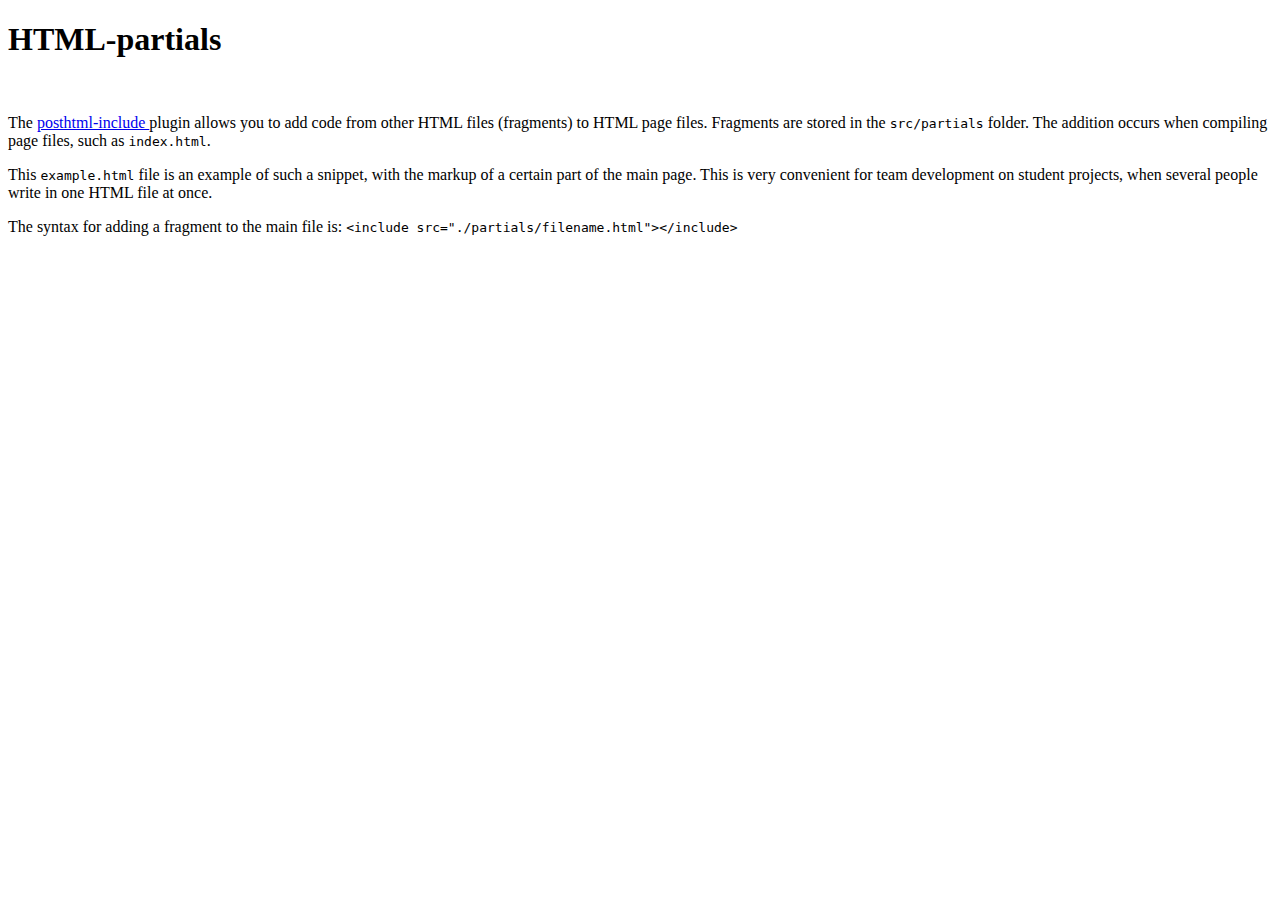
==== index.html @ abdbc441 "Deploying to gh-pages from @ EkaterinaKononenko/goit-js-hw-11@368d27073a7d1d710c6bcd3efbf0f60bd6be8b" ====
<!DOCTYPE html><html lang="ru"><head><meta charset="utf-8"><meta name="viewport" content="width=device-width, initial-scale=1.0"><title>Page title</title><link rel="stylesheet" href="/parcel-project-template/index.569a4d11.css"><script type="module" src="/parcel-project-template/index.cdc84ddc.js"></script><script src="/parcel-project-template/index.6c2642bc.js" nomodule="" defer></script></head><body>  <article class="example" id="uk"> <h1>HTML-partials</h1>  <img src="/parcel-project-template/logo.268195b3.png" alt="" width="320"> <p> The <a href="https://github.com/posthtml/posthtml-include" target="_blank" rel="noopener noreferrer"> posthtml-include </a> plugin allows you to add code from other HTML files (fragments) to HTML page files. Fragments are stored in the <code>src/partials</code> folder. The addition occurs when compiling page files, such as <code>index.html</code>. </p> <p> This <code>example.html</code> file is an example of such a snippet, with the markup of a certain part of the main page. This is very convenient for team development on student projects, when several people write in one HTML file at once. </p> <p> The syntax for adding a fragment to the main file is: <code> &lt;include src="./partials/filename.html"&gt;&lt;/include&gt;</code> </p> <div class="background"></div> </article> </body></html>
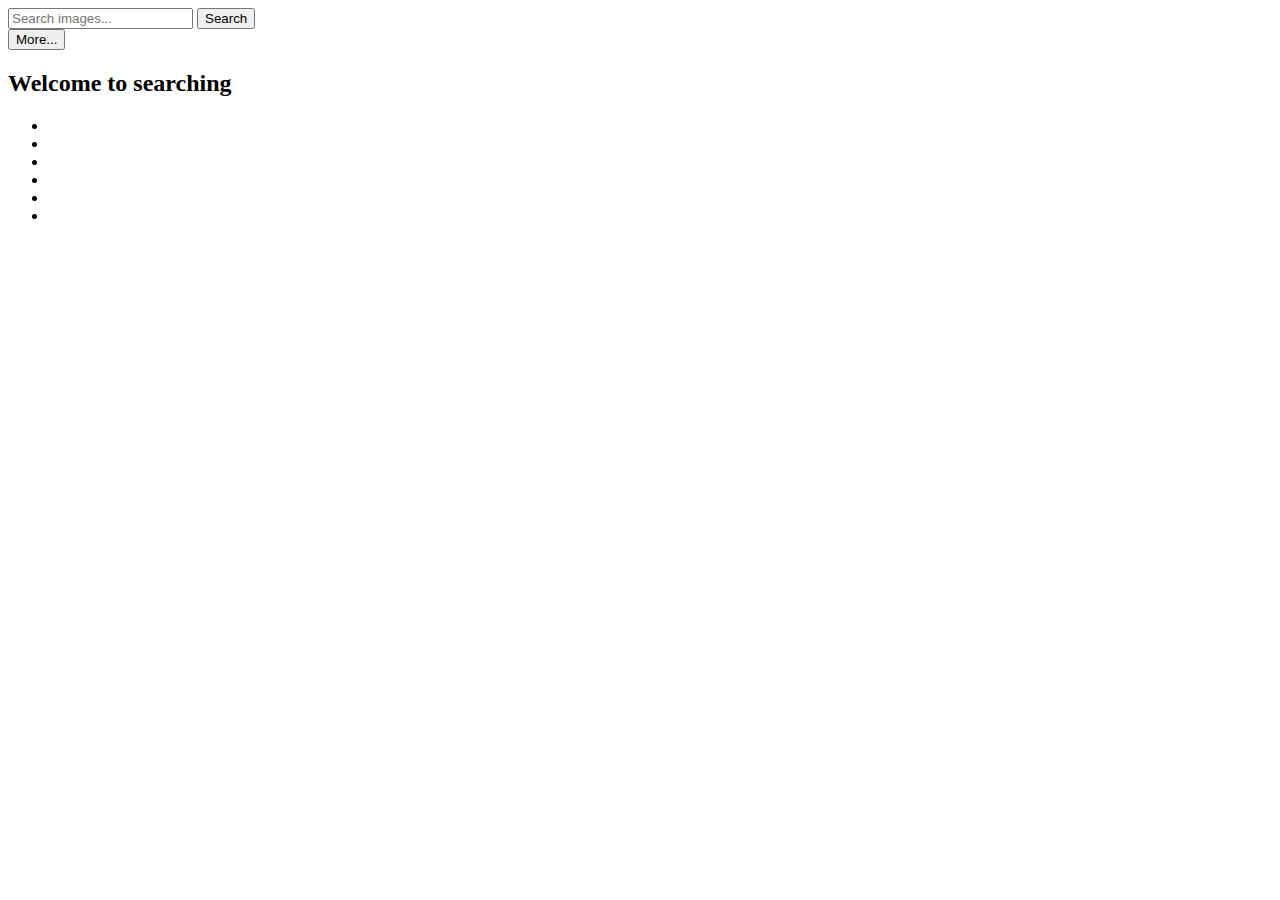
==== commit 6b61ca79: "Deploying to gh-pages from @ EkaterinaKononenko/goit-js-hw-11@9963cb5cd3f9a9691db9b0dbed588f263d3d47" ====
--- a/index.html
+++ b/index.html
@@ -1 +1 @@
-<!DOCTYPE html><html lang="ru"><head><meta charset="utf-8"><meta name="viewport" content="width=device-width, initial-scale=1.0"><title>Page title</title><link rel="stylesheet" href="/parcel-project-template/index.569a4d11.css"><script type="module" src="/parcel-project-template/index.cdc84ddc.js"></script><script src="/parcel-project-template/index.6c2642bc.js" nomodule="" defer></script></head><body>  <article class="example" id="uk"> <h1>HTML-partials</h1>  <img src="/parcel-project-template/logo.268195b3.png" alt="" width="320"> <p> The <a href="https://github.com/posthtml/posthtml-include" target="_blank" rel="noopener noreferrer"> posthtml-include </a> plugin allows you to add code from other HTML files (fragments) to HTML page files. Fragments are stored in the <code>src/partials</code> folder. The addition occurs when compiling page files, such as <code>index.html</code>. </p> <p> This <code>example.html</code> file is an example of such a snippet, with the markup of a certain part of the main page. This is very convenient for team development on student projects, when several people write in one HTML file at once. </p> <p> The syntax for adding a fragment to the main file is: <code> &lt;include src="./partials/filename.html"&gt;&lt;/include&gt;</code> </p> <div class="background"></div> </article> </body></html>+<!DOCTYPE html><html lang="ru"><head><meta charset="utf-8"><meta name="viewport" content="width=device-width, initial-scale=1.0"><title>Page title</title><link rel="stylesheet" href="/goit-js-hw-11/index.89717128.css"><link rel="preconnect" href="https://fonts.googleapis.com"><link rel="preconnect" href="https://fonts.gstatic.com" crossorigin><link href="https://fonts.googleapis.com/css2?family=Raleway:wght@700&display=swap" rel="stylesheet"></head><body> <form class="search-form" id="search-form"> <input type="text" name="searchQuery" autocomplete="off" placeholder="Search images..."> <button type="submit">Search</button> </form> <div class="gallery">  </div> <button type="button" class="is-hidden load-more">More...</button> <div class="animation-decor"> <h2 class="animation-name">Welcome to searching</h2> <div class="animation-area"> <ul class="box-area"> <li class="animation-item"></li> <li class="animation-item"></li> <li class="animation-item"></li> <li class="animation-item"></li> <li class="animation-item"></li> <li class="animation-item"></li> </ul> </div> </div> <script type="module" src="/goit-js-hw-11/index.4a4202d4.js"></script><script src="/goit-js-hw-11/index.c51945a9.js" nomodule="" defer></script> </body></html>